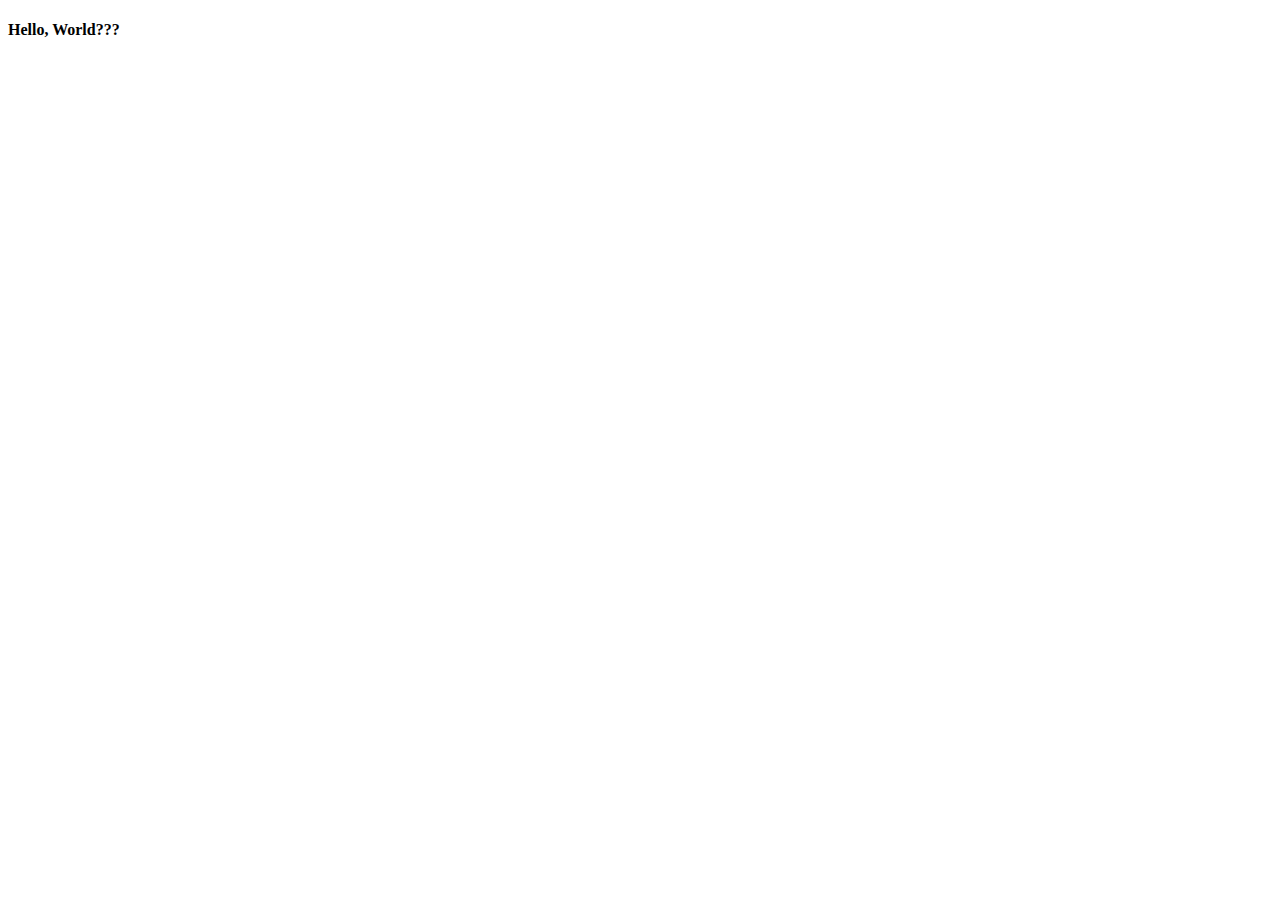
==== app/index.html @ 1f216530 "added HomeCtr.js to index" ====
<!DOCTYPE html>
<html ng-app="blocChat">
<head lang="en">
    <meta charset="UTF-8">
    <title>Bloc Base Project</title>
    <link rel="stylesheet" href="/styles/main.css">
</head>
<body>
  <!-- insert HTML template code based on user navigation -->
  <ui-view></ui-view>

  <!-- Angular -->
  <script src="https://ajax.googleapis.com/ajax/libs/angularjs/1.6.4/angular.min.js"></script>
  <h4>Hello, World???</h4>

  <!-- AngularUI Router -->
  <script src="https://cdnjs.cloudflare.com/ajax/libs/angular-ui-router/0.4.2/angular-ui-router.min.js"></script>

  <!-- FireBase -->
  <script src="https://www.gstatic.com/firebasejs/3.9.0/firebase.js"></script>

  <!-- AngularFire -->
  <script src="https://cdn.firebase.com/libs/angularfire/2.3.0/angularfire.min.js"></script>


<script src="https://www.gstatic.com/firebasejs/4.1.5/firebase.js"></script>
<script>
  // Initialize Firebase
  var config = {
    apiKey: "AIzaSyA3c_HvMaHejnpASHhje1IjUJ0TWy1E_ko",
    authDomain: "blocchat-d8086.firebaseapp.com",
    databaseURL: "https://blocchat-d8086.firebaseio.com",
    projectId: "blocchat-d8086",
    storageBucket: "blocchat-d8086.appspot.com",
    messagingSenderId: "536698948969"
  };
  firebase.initializeApp(config);
</script>

  <!-- Application Files -->
  <script src="/scripts/app.js"></script>
  <script src="/controllers/HomeCtrl.js"></script>
</body>
</html>
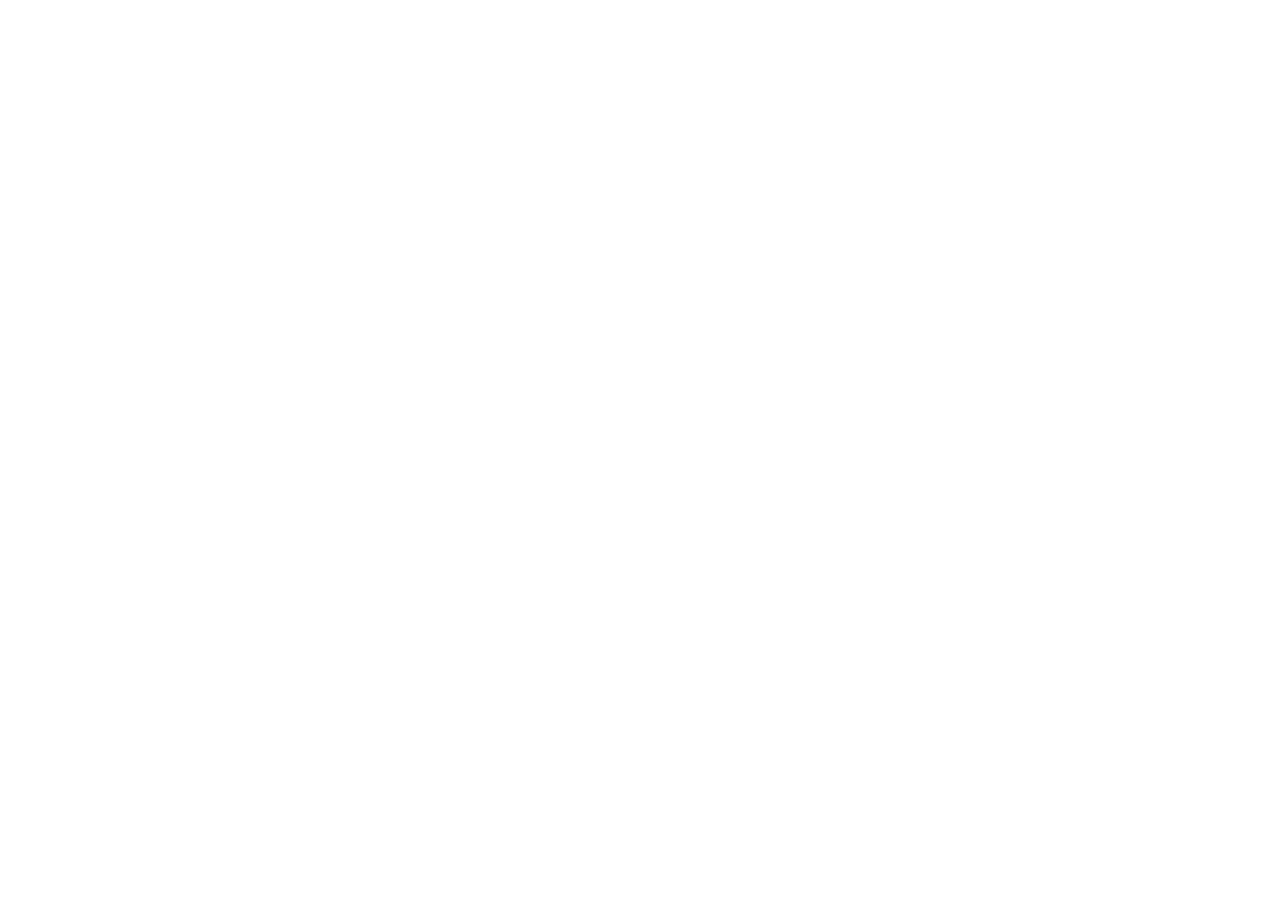
==== commit c9c5bc31: "no errors, disconnection problems" ====
--- a/app/index.html
+++ b/app/index.html
@@ -2,7 +2,7 @@
 <html ng-app="blocChat">
 <head lang="en">
     <meta charset="UTF-8">
-    <title>Bloc Base Project</title>
+    <title>Bloc Chat Angular Project</title>
     <link rel="stylesheet" href="/styles/main.css">
 </head>
 <body>
@@ -11,7 +11,6 @@
 
   <!-- Angular -->
   <script src="https://ajax.googleapis.com/ajax/libs/angularjs/1.6.4/angular.min.js"></script>
-  <h4>Hello, World???</h4>
 
   <!-- AngularUI Router -->
   <script src="https://cdnjs.cloudflare.com/ajax/libs/angular-ui-router/0.4.2/angular-ui-router.min.js"></script>
@@ -39,6 +38,7 @@
 
   <!-- Application Files -->
   <script src="/scripts/app.js"></script>
-  <script src="/controllers/HomeCtrl.js"></script>
+  <script src="/scripts/services/RoomSrv.js"></script>
+  <script src="/scripts/controllers/HomeCtrl.js"></script>
 </body>
 </html>
